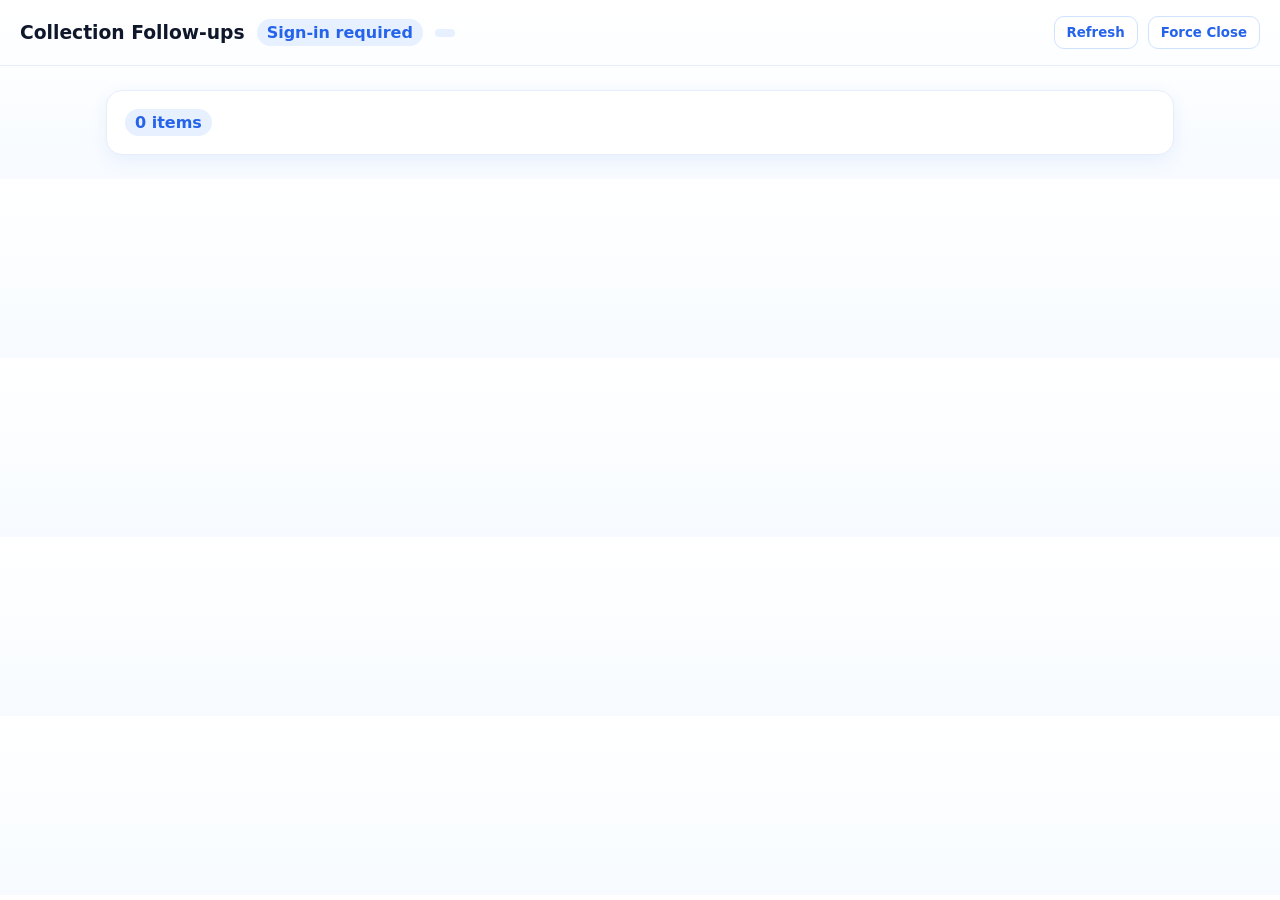
==== index.html @ f9840369 "Update index.html" ====
<!DOCTYPE html>
<html lang="en">
<head>
<meta charset="utf-8"/>
<meta name="viewport" content="width=device-width,initial-scale=1"/>
<title>Collection Portal</title>

<script src="https://accounts.google.com/gsi/client" async defer></script>

<style>
  :root{
    --bg:#f7fbff;
    --card:#fff;
    --blue:#2563eb;
    --chip:#eef6ff;
    --chipB:#cfe3ff;
    --muted:#64748b;

    --yellow:#fff6d6;
    --green:#e5ffe8;
  }

  *{box-sizing:border-box;font-family:Inter,system-ui,Segoe UI;}

  body{
    margin:0;
    background:linear-gradient(180deg,#fff,var(--bg));
    color:#0f172a;
  }

  header{
    padding:16px 20px;
    border-bottom:1px solid #e6eefc;
    display:flex;
    gap:12px;
    align-items:center;
  }

  .badge{
    background:#e6f0ff;
    color:var(--blue);
    padding:4px 10px;
    border-radius:999px;
    font-weight:600;
  }

  .container{max-width:1100px;margin:24px auto;padding:0 16px}
  .card{background:var(--card);border:1px solid #e6eefc;border-radius:16px;box-shadow:0 6px 18px rgba(37,99,235,.08);padding:18px}
  .grid{display:grid;grid-template-columns:repeat(auto-fill,minmax(230px,1fr));gap:12px}

  .chip{
    background:#fff;
    border:1px solid var(--chipB);
    border-radius:12px;
    padding:12px;
    cursor:pointer;
    transition:transform .08s,box-shadow .08s;
  }
  .chip:hover{transform:translateY(-1px);box-shadow:0 6px 14px rgba(37,99,235,.12)}
  .chip.follow{background:#eaf3ff;border-color:#9ac2ff;outline:2px solid #bfd7ff}
  .chip.future-green{background:var(--green)}
  .chip.future-yellow{background:var(--yellow)}

  .toolbar{display:flex;gap:10px;align-items:center;flex-wrap:wrap}
  .btn{border:1px solid #cfe3ff;background:#fff;color:#2563eb;padding:8px 12px;border-radius:10px;font-weight:700;cursor:pointer}
  .btn.primary{background:#2563eb;color:#fff;border-color:#2563eb}

  /* modal */
  .back{position:fixed;inset:0;background:rgba(15,23,42,.45);display:none;align-items:center;justify-content:center;padding:16px}
  .modal{background:#fff;border:1px solid #e6eefc;border-radius:16px;max-width:480px;width:100%;padding:18px}
  input,select,textarea{padding:8px;border:1px solid #cfe3ff;border-radius:8px;width:100%}
</style>
</head>

<body>

<header>
  <h3 style="margin:0">Collection Follow-ups</h3>
  <span id="who" class="badge">Sign-in required</span>
  <span id="today" class="badge"></span>

  <div style="margin-left:auto" class="toolbar">
    <div id="gBtn"></div>
    <button class="btn" id="btnRefresh">Refresh</button>
    <button class="btn" id="btnClose">Force Close</button>
  </div>
</header>

<div class="container">
  <div class="card">
    <div class="toolbar">
      <span class="badge" id="count">0 items</span>
      <span id="countdown" style="color:#64748b"></span>
    </div>

    <div class="grid" id="grid"></div>
  </div>
</div>

<!-- Modal -->
<div class="back" id="mBack">
  <div class="modal">

    <h3 id="mTitle" style="margin:0 0 12px 0">Action</h3>

    <!-- Action Buttons -->
    <div style="display:flex;gap:8px;flex-wrap:wrap;margin-bottom:10px">
      <button class="btn" id="actDone">Done</button>
      <button class="btn" id="actWillPay">Will Pay After X Days</button>
      <button class="btn" id="actNotConn">Not Connected</button>
      <button class="btn" id="actLedger">Ledger Required</button>
      <button class="btn" id="mCancel" style="margin-left:auto">Cancel</button>
    </div>

    <!-- Dynamic Inputs -->
    <div id="secDays" style="display:none;margin-bottom:10px">
      <label style="font-size:13px;color:var(--muted)">No. of Days</label>
      <input type="number" id="inpDays" min="1" placeholder="Enter days"/>
    </div>

    <div id="secNC" style="display:none;margin-bottom:10px">
      <label style="font-size:13px;color:var(--muted)">Next Follow-up Date & Time</label>
      <input type="datetime-local" id="inpNCDate"/>
    </div>

    <div style="margin-bottom:10px">
      <label style="font-size:13px;color:var(--muted)">Remark (optional)</label>
      <textarea id="inpRemark" rows="3"></textarea>
    </div>

    <button class="btn primary" style="width:100%" id="submitFinal">Submit</button>

  </div>
</div>

<script>
/* ---------- CONFIG ---------- */
const API_URL   = "https://script.google.com/macros/s/AKfycbxUrOkj5uOyJCGnBe1g9KKg30dzgBB7PpR8lUsGPVSYtR2oeXvUMCYDy0uPmW5oPth_/exec";
const CLIENT_ID = "360849757137-agopfs0m8rgmcj541ucpg22btep5olt3.apps.googleusercontent.com";

/* ---------- STATE ---------- */
let idToken=null, userEmail=null, items=[], selected=null, pendingAction=null;

/* ---------- INIT ---------- */
window.onload = () => {
  google.accounts.id.initialize({
    client_id: CLIENT_ID,
    callback: handleCred
  });
  google.accounts.id.renderButton(document.getElementById("gBtn"), {
    theme:"outline", size:"large"
  });

  document.getElementById("btnRefresh").onclick = load;
  document.getElementById("btnClose").onclick   = closeNow;

  startCountdown();
};

/* ---------- GOOGLE LOGIN ---------- */
function handleCred(resp){
  idToken = resp.credential;
  const p = JSON.parse(atob(idToken.split('.')[1]));
  userEmail = p.email;
  document.getElementById("who").textContent = userEmail;
  load();
}

/* ---------- API WRAPPER ---------- */
async function api(action,payload){
  const r = await fetch(API_URL,{
    method:"POST",
    body:JSON.stringify({action,idToken,payload})
  });
  const j = await r.json();
  if(!j.ok) throw new Error(j.error);
  return j.data;
}

/* ---------- LOAD DASHBOARD ---------- */
async function load(){
  const data = await api("getDashboard");
  items = data.items;
  render();
}

/* ---------- RENDER CARDS ---------- */
function render(){
  const g = document.getElementById("grid");
  g.innerHTML = "";

  items.forEach((it,idx)=>{
    const d = document.createElement("div");

    let cls = "chip";
    if(it.highlight) cls += " follow";
    if(it.futureGreen) cls += " future-green";
    if(it.futureYellow) cls += " future-yellow";

    d.className = cls;

    d.innerHTML = `
      <div style="font-weight:700">${sanitize(it.party)}</div>
      <div class="meta">${it.source ? it.source : "Today"}</div>
      ${it.dueDate ? `<div class="meta">Due: ${format(it.dueDate)}</div>` : ""}
    `;

    d.onclick = ()=> openModal(it,idx);
    g.appendChild(d);
  });

  document.getElementById("count").textContent = items.length+" items";
}

/* ---------- SANITIZE ---------- */
function sanitize(s){
  return (""+s).replace(/[&<>]/g,m=>({"&":"&amp;","<":"&lt;",">":"&gt;"}[m]));
}
function format(x){
  const d = new Date(x);
  return d.toLocaleString("en-IN",{day:"2-digit",month:"short",year:"numeric"});
}

/* ---------- MODAL ---------- */
function openModal(it,idx){
  selected = {it,idx};
  pendingAction = null;

  // CLEAR active highlight from all action buttons
  ["actDone","actWillPay","actNotConn","actLedger"].forEach(id=>{
    document.getElementById(id).classList.remove("primary");
  });

  // Hide all sections initially
  document.getElementById("secDays").style.display = "none";
  document.getElementById("secNC").style.display = "none";
  document.getElementById("mTitle").textContent = it.party;

  document.getElementById("inpRemark").value="";
  document.getElementById("inpDays").value="";
  document.getElementById("inpNCDate").value="";

  document.getElementById("mBack").style.display="flex";

  document.getElementById("actDone").onclick = ()=> choose("Done");
  document.getElementById("actWillPay").onclick = ()=> choose("WillPay");
  document.getElementById("actNotConn").onclick = ()=> choose("NotConnected");
  document.getElementById("actLedger").onclick = ()=> choose("LedgerRequired");
  document.getElementById("mCancel").onclick = closeModal;

  document.getElementById("submitFinal").onclick = submitFinal;
}

function choose(action){
  pendingAction = action;

  // Remove active style from all buttons
  ["actDone","actWillPay","actNotConn","actLedger"].forEach(id=>{
    document.getElementById(id).classList.remove("primary");
  });

  // Apply active style to selected button
  if(action==="Done") document.getElementById("actDone").classList.add("primary");
  if(action==="WillPay") document.getElementById("actWillPay").classList.add("primary");
  if(action==="NotConnected") document.getElementById("actNotConn").classList.add("primary");
  if(action==="LedgerRequired") document.getElementById("actLedger").classList.add("primary");

  // Toggle input sections
  document.getElementById("secDays").style.display   = (action==="WillPay" ? "block":"none");
  document.getElementById("secNC").style.display     = (action==="NotConnected" ? "block":"none");
}


function closeModal(){
  document.getElementById("mBack").style.display="none";
}

/* ---------- SUBMIT ---------- */
async function submitFinal(){
  if(!pendingAction) return alert("Select action first.");

  let payload = {
    source  : selected.it.source,
    rowIndex: selected.it.rowIndex,
    party   : selected.it.party,
    action  : pendingAction,
    remark  : document.getElementById("inpRemark").value.trim()
  };

  if(pendingAction==="WillPay"){
    const d = parseInt(document.getElementById("inpDays").value);
    if(!d || d<1) return alert("Enter valid days.");
    payload.days = d;
  }

  if(pendingAction==="NotConnected"){
    const dt = document.getElementById("inpNCDate").value;
    if(!dt) return alert("Select date & time.");
    payload.nextDateTime = dt;
  }

  await api("markAction",payload);

  items.splice(selected.idx,1);
  render();
  closeModal();
}

/* ---------- FORCE CLOSE ---------- */
async function closeNow(){
  if(!confirm("Force close remaining followups?")) return;
  await api("closeOutUser");
  load();
}

/* ---------- COUNTDOWN ---------- */
function startCountdown(){
  const el = document.getElementById("countdown");
  function tick(){
    const now=new Date();
    const tgt=new Date();
    tgt.setHours(19,0,0,0);

    if(now>tgt){ el.textContent="Closing completed"; return; }

    const ms=tgt-now;
    const h=Math.floor(ms/3600000),
          m=Math.floor((ms%3600000)/60000),
          s=Math.floor((ms%60000)/1000);

    el.textContent = `Auto close in ${h}:${String(m).padStart(2,"0")}:${String(s).padStart(2,"0")}`;
    setTimeout(tick,1000);
  }
  tick();
}
</script>

</body>
</html>
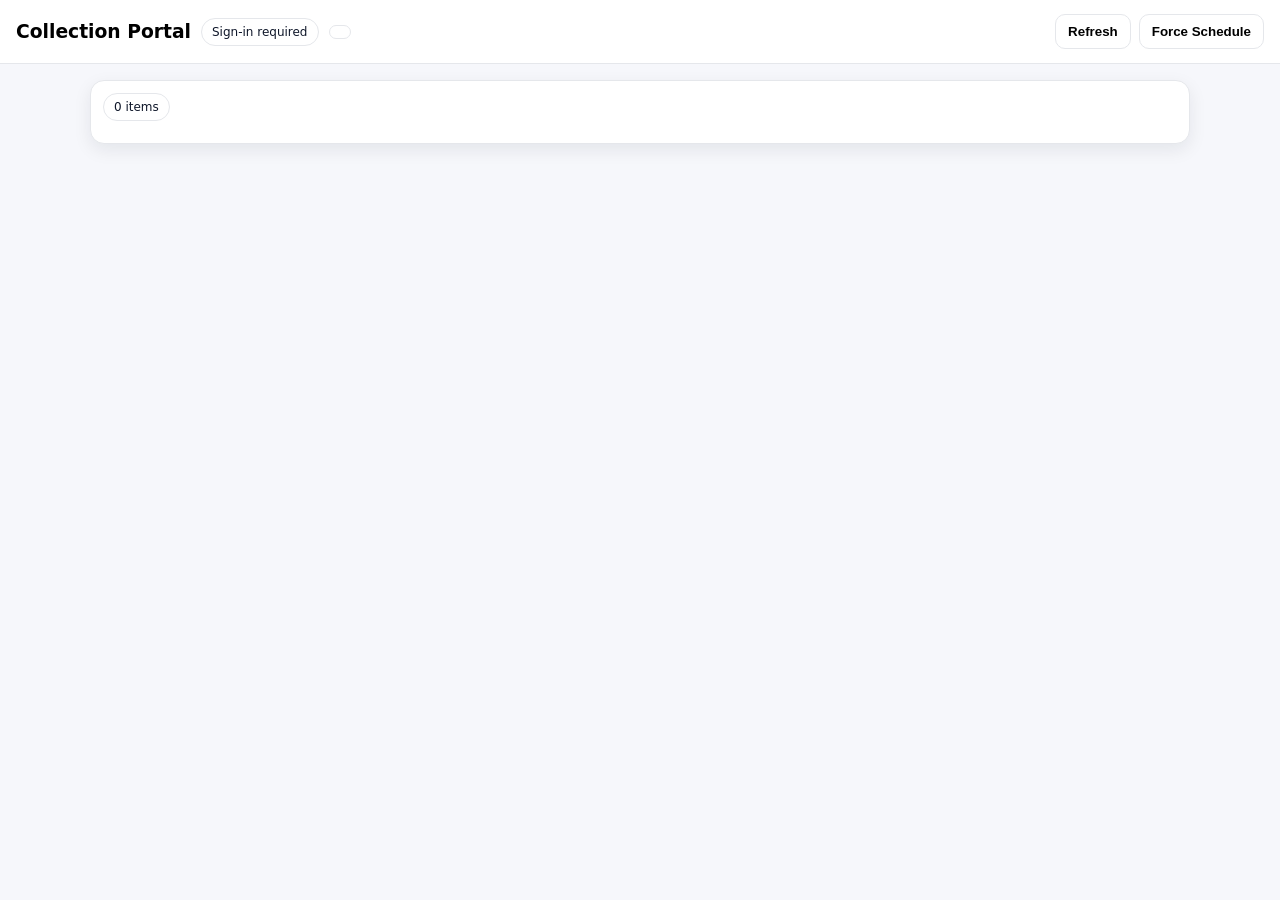
==== commit 59fb9053: "Update index.html" ====
--- a/index.html
+++ b/index.html
@@ -1,96 +1,116 @@
-<!DOCTYPE html>
-<html lang="en">
+<!doctype html>
+<html>
 <head>
-<meta charset="utf-8"/>
-<meta name="viewport" content="width=device-width,initial-scale=1"/>
-<title>Collection Portal</title>
-
-<script src="https://accounts.google.com/gsi/client" async defer></script>
-
-<style>
-  :root{
-    --bg:#f7fbff;
-    --card:#fff;
-    --blue:#2563eb;
-    --chip:#eef6ff;
-    --chipB:#cfe3ff;
-    --muted:#64748b;
-
-    --yellow:#fff6d6;
-    --green:#e5ffe8;
-  }
-
-  *{box-sizing:border-box;font-family:Inter,system-ui,Segoe UI;}
-
-  body{
-    margin:0;
-    background:linear-gradient(180deg,#fff,var(--bg));
-    color:#0f172a;
-  }
-
-  header{
-    padding:16px 20px;
-    border-bottom:1px solid #e6eefc;
-    display:flex;
-    gap:12px;
-    align-items:center;
-  }
-
-  .badge{
-    background:#e6f0ff;
-    color:var(--blue);
-    padding:4px 10px;
-    border-radius:999px;
-    font-weight:600;
-  }
-
-  .container{max-width:1100px;margin:24px auto;padding:0 16px}
-  .card{background:var(--card);border:1px solid #e6eefc;border-radius:16px;box-shadow:0 6px 18px rgba(37,99,235,.08);padding:18px}
-  .grid{display:grid;grid-template-columns:repeat(auto-fill,minmax(230px,1fr));gap:12px}
-
-  .chip{
-    background:#fff;
-    border:1px solid var(--chipB);
-    border-radius:12px;
-    padding:12px;
-    cursor:pointer;
-    transition:transform .08s,box-shadow .08s;
-  }
-  .chip:hover{transform:translateY(-1px);box-shadow:0 6px 14px rgba(37,99,235,.12)}
-  .chip.follow{background:#eaf3ff;border-color:#9ac2ff;outline:2px solid #bfd7ff}
-  .chip.future-green{background:var(--green)}
-  .chip.future-yellow{background:var(--yellow)}
-
-  .toolbar{display:flex;gap:10px;align-items:center;flex-wrap:wrap}
-  .btn{border:1px solid #cfe3ff;background:#fff;color:#2563eb;padding:8px 12px;border-radius:10px;font-weight:700;cursor:pointer}
-  .btn.primary{background:#2563eb;color:#fff;border-color:#2563eb}
-
-  /* modal */
-  .back{position:fixed;inset:0;background:rgba(15,23,42,.45);display:none;align-items:center;justify-content:center;padding:16px}
-  .modal{background:#fff;border:1px solid #e6eefc;border-radius:16px;max-width:480px;width:100%;padding:18px}
-  input,select,textarea{padding:8px;border:1px solid #cfe3ff;border-radius:8px;width:100%}
-</style>
+  <meta charset="utf-8"/>
+  <meta name="viewport" content="width=device-width,initial-scale=1"/>
+  <title>Collection Portal</title>
+
+  <script src="https://accounts.google.com/gsi/client" async defer></script>
+
+  <style>
+    :root{
+      --bg:#f6f7fb;
+      --card:#fff;
+      --muted:#64748b;
+      --border:#e5e7eb;
+      --blue:#2563eb;
+      --blueSoft:#e8f0ff;
+      --red:#dc2626;
+      --redSoft:#ffe9e9;
+      --shadow:0 6px 18px rgba(15,23,42,.08);
+      --radius:14px;
+    }
+    body{margin:0;background:var(--bg);font-family:system-ui,-apple-system,Segoe UI,Roboto,Arial;}
+    header{
+      display:flex;gap:10px;align-items:center;
+      padding:14px 16px;background:#fff;border-bottom:1px solid var(--border);
+      position:sticky;top:0;z-index:10;
+    }
+    .badge{
+      font-size:12px;padding:6px 10px;border:1px solid var(--border);
+      border-radius:999px;color:#0f172a;background:#fff;
+    }
+    .toolbar{display:flex;gap:8px;align-items:center}
+    .btn{
+      border:1px solid var(--border);
+      background:#fff;border-radius:10px;padding:9px 12px;
+      cursor:pointer;font-weight:600;
+    }
+    .btn.primary{background:var(--blue);border-color:var(--blue);color:#fff;}
+    .btn:disabled{opacity:.6;cursor:not-allowed;}
+    .container{max-width:1100px;margin:16px auto;padding:0 12px;}
+    .panel{
+      background:#fff;border:1px solid var(--border);
+      border-radius:var(--radius);box-shadow:var(--shadow);padding:12px;
+    }
+    .toprow{display:flex;gap:10px;align-items:center;justify-content:space-between;margin-bottom:10px;}
+    .grid{display:grid;grid-template-columns:repeat(auto-fill,minmax(260px,1fr));gap:10px;}
+
+    /* Card types */
+    .chip{
+      background:var(--card);
+      border:1px solid var(--border);
+      border-radius:14px;
+      padding:12px;
+      cursor:pointer;
+      transition:transform .08s ease;
+      position:relative;
+    }
+    .chip:hover{transform:translateY(-2px);}
+    .chip .title{font-weight:800;color:#0f172a;}
+    .chip .meta{font-size:12px;color:var(--muted);margin-top:6px;line-height:1.4;}
+    .chip .row{display:flex;gap:8px;flex-wrap:wrap;margin-top:8px;}
+    .tag{
+      font-size:11px;font-weight:800;
+      border-radius:999px;padding:4px 8px;border:1px solid var(--border);
+      background:#fff;color:#0f172a;
+    }
+    .tag.blue{border-color:#b9d0ff;background:var(--blueSoft);color:#0b2a6b;}
+    .tag.red{border-color:#ffc7c7;background:var(--redSoft);color:#7f1d1d;}
+    .tag.gray{background:#f8fafc;}
+
+    /* Color themes */
+    .fresh{background:#fff;}
+    .auto{border-color:#b9d0ff;background:var(--blueSoft);}
+    .manual{border-color:#c7d2fe;background:#eef2ff;}
+    .overdue{border-color:#ffc7c7;background:var(--redSoft);}
+
+    /* Modal */
+    .back{position:fixed;inset:0;background:rgba(15,23,42,.35);display:none;align-items:center;justify-content:center;padding:14px;}
+    .modal{background:#fff;border-radius:16px;max-width:520px;width:100%;padding:14px;border:1px solid var(--border);box-shadow:var(--shadow);}
+    textarea,input{width:100%;box-sizing:border-box;padding:10px;border:1px solid var(--border);border-radius:10px;font-size:14px;outline:none;}
+    label{font-size:13px;color:var(--muted);display:block;margin-bottom:6px;}
+    .spinner{
+      border:3px solid #e6e6e6;border-top:3px solid var(--blue);
+      border-radius:50%;width:16px;height:16px;animation:spin .8s linear infinite;
+      display:inline-block;margin-right:8px;vertical-align:middle;
+    }
+    @keyframes spin{100%{transform:rotate(360deg)}}
+  </style>
 </head>
 
 <body>
-
 <header>
-  <h3 style="margin:0">Collection Follow-ups</h3>
+  <h3 style="margin:0">Collection Portal</h3>
   <span id="who" class="badge">Sign-in required</span>
   <span id="today" class="badge"></span>
 
   <div style="margin-left:auto" class="toolbar">
     <div id="gBtn"></div>
     <button class="btn" id="btnRefresh">Refresh</button>
-    <button class="btn" id="btnClose">Force Close</button>
+    <button class="btn" id="btnClose">Force Schedule</button>
   </div>
 </header>
 
 <div class="container">
-  <div class="card">
-    <div class="toolbar">
+  <div class="panel">
+    <div class="toprow">
       <span class="badge" id="count">0 items</span>
-      <span id="countdown" style="color:#64748b"></span>
+      <span id="countdown" style="color:var(--muted)"></span>
+    </div>
+
+    <div id="pageLoader" style="display:none;text-align:center;padding:24px">
+      <div class="spinner"></div> Loading...
     </div>
 
     <div class="grid" id="grid"></div>
@@ -100,10 +120,10 @@
 <!-- Modal -->
 <div class="back" id="mBack">
   <div class="modal">
-
-    <h3 id="mTitle" style="margin:0 0 12px 0">Action</h3>
-
-    <!-- Action Buttons -->
+    <h3 id="mTitle" style="margin:0 0 10px 0">Action</h3>
+
+    <div id="mInfo" class="meta" style="margin-bottom:10px;color:var(--muted)"></div>
+
     <div style="display:flex;gap:8px;flex-wrap:wrap;margin-bottom:10px">
       <button class="btn" id="actDone">Done</button>
       <button class="btn" id="actWillPay">Will Pay After X Days</button>
@@ -112,61 +132,69 @@
       <button class="btn" id="mCancel" style="margin-left:auto">Cancel</button>
     </div>
 
-    <!-- Dynamic Inputs -->
     <div id="secDays" style="display:none;margin-bottom:10px">
-      <label style="font-size:13px;color:var(--muted)">No. of Days</label>
+      <label>No. of Days</label>
       <input type="number" id="inpDays" min="1" placeholder="Enter days"/>
+      <div style="font-size:12px;color:var(--muted);margin-top:6px">
+        Note: Follow-up Sunday par nahi ja sakta, aur time 09:30–18:30 ke beech hi hoga.
+      </div>
     </div>
 
     <div id="secNC" style="display:none;margin-bottom:10px">
-      <label style="font-size:13px;color:var(--muted)">Next Follow-up Date & Time</label>
+      <label>Next Follow-up Date & Time</label>
       <input type="datetime-local" id="inpNCDate"/>
+      <div style="font-size:12px;color:var(--muted);margin-top:6px">
+        Allowed: Mon–Sat, time 09:30–18:30 only.
+      </div>
     </div>
 
     <div style="margin-bottom:10px">
-      <label style="font-size:13px;color:var(--muted)">Remark (optional)</label>
+      <label>Remark (optional)</label>
       <textarea id="inpRemark" rows="3"></textarea>
     </div>
 
     <button class="btn primary" style="width:100%" id="submitFinal">Submit</button>
-
   </div>
 </div>
 
 <script>
 /* ---------- CONFIG ---------- */
-const API_URL   = "https://script.google.com/macros/s/AKfycbxUrOkj5uOyJCGnBe1g9KKg30dzgBB7PpR8lUsGPVSYtR2oeXvUMCYDy0uPmW5oPth_/exec";
+const API_URL   = "https://script.google.com/macros/s/AKfycbwIslIo2OgU_gmE3Vqh_9uOOxFjP9Zo6O6xXt1artHF5wqo26ZkrLQ-a-jgvGO-t07p/exec";
 const CLIENT_ID = "360849757137-agopfs0m8rgmcj541ucpg22btep5olt3.apps.googleusercontent.com";
 
+/* Working hours */
+const WORK_START = {h:9, m:30};
+const WORK_END   = {h:18, m:30};
+
 /* ---------- STATE ---------- */
-let idToken=null, userEmail=null, items=[], selected=null, pendingAction=null;
+let idToken=null, userEmail=null, items=[], selected=null, pendingAction=null, serverNowISO=null;
+let tickTimer=null;
 
 /* ---------- INIT ---------- */
 window.onload = () => {
-  google.accounts.id.initialize({
-    client_id: CLIENT_ID,
-    callback: handleCred
-  });
-  google.accounts.id.renderButton(document.getElementById("gBtn"), {
-    theme:"outline", size:"large"
-  });
+  google.accounts.id.initialize({ client_id: CLIENT_ID, callback: handleCred });
+  google.accounts.id.renderButton(document.getElementById("gBtn"), { theme:"outline", size:"large" });
 
   document.getElementById("btnRefresh").onclick = load;
-  document.getElementById("btnClose").onclick   = closeNow;
-
-  startCountdown();
+  document.getElementById("btnClose").onclick   = forceSchedule;
+
+  document.getElementById("today").textContent =
+    new Date().toLocaleDateString("en-IN",{weekday:"short",day:"2-digit",month:"short",year:"numeric"});
+
+  startHeaderCountdown();
 };
 
-/* ---------- GOOGLE LOGIN ---------- */
+/* ---------- LOGIN ---------- */
 function handleCred(resp){
   idToken = resp.credential;
   const p = JSON.parse(atob(idToken.split('.')[1]));
   userEmail = p.email;
+
   document.getElementById("who").textContent = userEmail;
   load();
 }
 
-/* ---------- API WRAPPER ---------- */
+/* ---------- API ---------- */
 async function api(action,payload){
   const r = await fetch(API_URL,{
     method:"POST",
@@ -179,12 +207,50 @@
 
 /* ---------- LOAD DASHBOARD ---------- */
 async function load(){
+  showPageLoader(true);
   const data = await api("getDashboard");
-  items = data.items;
+  items = data.items || [];
+  serverNowISO = data.now || null;
+  showPageLoader(false);
   render();
-}
-
-/* ---------- RENDER CARDS ---------- */
+  startPerCardTick();
+}
+
+/* ---------- FORCE SCHEDULE ---------- */
+async function forceSchedule(){
+  if(!confirm("Run auto scheduling now?")) return;
+  await api("closeOutUser");
+  await load();
+}
+
+/* ---------- UI HELPERS ---------- */
+function showPageLoader(st){
+  document.getElementById("pageLoader").style.display = st ? "block":"none";
+  document.getElementById("grid").style.display = st ? "none":"grid";
+}
+
+function esc(s){
+  return (""+ (s ?? "")).replace(/[&<>]/g,m=>({"&":"&amp;","<":"&lt;",">":"&gt;"}[m]));
+}
+function fmtDT(x){
+  const d = new Date(x);
+  return d.toLocaleString("en-IN",{day:"2-digit",month:"short",year:"numeric",hour:"2-digit",minute:"2-digit"});
+}
+function mins(h,m){ return h*60+m; }
+function isSunday(d){ return d.getDay()===0; }
+function withinHours(d){
+  const mm = d.getHours()*60 + d.getMinutes();
+  return mm >= mins(WORK_START.h,WORK_START.m) && mm <= mins(WORK_END.h,WORK_END.m);
+}
+function msToHMS(ms){
+  const s = Math.max(0, Math.floor(ms/1000));
+  const h = Math.floor(s/3600);
+  const m = Math.floor((s%3600)/60);
+  const ss= s%60;
+  return `${h}:${String(m).padStart(2,"0")}:${String(ss).padStart(2,"0")}`;
+}
+
+/* ---------- RENDER ---------- */
 function render(){
   const g = document.getElementById("grid");
   g.innerHTML = "";
@@ -192,17 +258,38 @@
   items.forEach((it,idx)=>{
     const d = document.createElement("div");
 
-    let cls = "chip";
-    if(it.highlight) cls += " follow";
-    if(it.futureGreen) cls += " future-green";
-    if(it.futureYellow) cls += " future-yellow";
+    let cls = "chip ";
+    if(it.colorTag === "FRESH") cls += "fresh";
+    if(it.colorTag === "AUTO") cls += "auto";
+    if(it.colorTag === "MANUAL") cls += "manual";
+    if(it.colorTag === "OVERDUE") cls += "overdue";
+
+    const tags = [];
+    if(it.cardType==="FRESH") tags.push(`<span class="tag gray">FRESH</span>`);
+    if(it.cardType==="FOLLOWUP"){
+      if(it.colorTag==="AUTO") tags.push(`<span class="tag blue">AUTO FOLLOW-UP</span>`);
+      else if(it.colorTag==="MANUAL") tags.push(`<span class="tag blue">FOLLOW-UP</span>`);
+      if(it.colorTag==="OVERDUE") tags.push(`<span class="tag red">OVERDUE</span>`);
+    }
+
+    const dueLine = it.dueDateTime ? `<div class="meta">Due: <b>${fmtDT(it.dueDateTime)}</b></div>` : "";
+    const noteLine = it.note ? `<div class="meta">Remark: <b>${esc(it.note)}</b></div>` : "";
+    const lastLine = (it.lastAction || it.lastRemark)
+      ? `<div class="meta">Last: <b>${esc(it.lastAction||"")}</b> — ${esc(it.lastRemark||"")}</div>`
+      : `<div class="meta">Last: <span style="color:var(--muted)">No history</span></div>`;
+
+    const countdownLine = it.dueDateTime
+      ? `<div class="meta">Countdown: <b data-countdown="${esc(it.dueDateTime)}">--</b></div>`
+      : "";
 
     d.className = cls;
-
     d.innerHTML = `
-      <div style="font-weight:700">${sanitize(it.party)}</div>
-      <div class="meta">${it.source ? it.source : "Today"}</div>
-      ${it.dueDate ? `<div class="meta">Due: ${format(it.dueDate)}</div>` : ""}
+      <div class="title">${esc(it.party)}</div>
+      <div class="row">${tags.join("")}</div>
+      ${dueLine}
+      ${countdownLine}
+      ${noteLine}
+      ${lastLine}
     `;
 
     d.onclick = ()=> openModal(it,idx);
@@ -212,13 +299,32 @@
   document.getElementById("count").textContent = items.length+" items";
 }
 
-/* ---------- SANITIZE ---------- */
-function sanitize(s){
-  return (""+s).replace(/[&<>]/g,m=>({"&":"&amp;","<":"&lt;",">":"&gt;"}[m]));
-}
-function format(x){
-  const d = new Date(x);
-  return d.toLocaleString("en-IN",{day:"2-digit",month:"short",year:"numeric"});
+/* ---------- PER-CARD COUNTDOWN TICK ---------- */
+function startPerCardTick(){
+  if(tickTimer) clearInterval(tickTimer);
+  tickTimer = setInterval(()=>{
+    const now = new Date();
+    document.querySelectorAll("[data-countdown]").forEach(el=>{
+      const iso = el.getAttribute("data-countdown");
+      const due = new Date(iso);
+      const ms = due - now;
+      el.textContent = msToHMS(ms);
+    });
+  }, 1000);
+}
+
+/* ---------- HEADER COUNTDOWN (to 19:30) ---------- */
+function startHeaderCountdown(){
+  const el = document.getElementById("countdown");
+  function tick(){
+    const now=new Date();
+    const tgt=new Date();
+    tgt.setHours(19,30,0,0);
+    if(now>tgt){ el.textContent="Auto scheduling completed"; return; }
+    el.textContent = `Auto schedule in ${msToHMS(tgt-now)}`;
+    setTimeout(tick,1000);
+  }
+  tick();
 }
 
 /* ---------- MODAL ---------- */
@@ -226,112 +332,108 @@
   selected = {it,idx};
   pendingAction = null;
 
-  // CLEAR active highlight from all action buttons
   ["actDone","actWillPay","actNotConn","actLedger"].forEach(id=>{
     document.getElementById(id).classList.remove("primary");
   });
 
-  // Hide all sections initially
-  document.getElementById("secDays").style.display = "none";
-  document.getElementById("secNC").style.display = "none";
-  document.getElementById("mTitle").textContent = it.party;
-
-  document.getElementById("inpRemark").value="";
+  document.getElementById("secDays").style.display="none";
+  document.getElementById("secNC").style.display="none";
+
+  document.getElementById("inpRemark").value = it.note ? it.note : "";
   document.getElementById("inpDays").value="";
   document.getElementById("inpNCDate").value="";
 
+  document.getElementById("mTitle").textContent = it.party;
+
+  const info = [];
+  if(it.dueDateTime) info.push(`Due: ${fmtDT(it.dueDateTime)}`);
+  if(it.lastAction || it.lastRemark) info.push(`Last: ${it.lastAction||""} — ${it.lastRemark||""}`);
+  document.getElementById("mInfo").textContent = info.join(" | ");
+
   document.getElementById("mBack").style.display="flex";
 
-  document.getElementById("actDone").onclick = ()=> choose("Done");
-  document.getElementById("actWillPay").onclick = ()=> choose("WillPay");
-  document.getElementById("actNotConn").onclick = ()=> choose("NotConnected");
-  document.getElementById("actLedger").onclick = ()=> choose("LedgerRequired");
-  document.getElementById("mCancel").onclick = closeModal;
-
-  document.getElementById("submitFinal").onclick = submitFinal;
+  document.getElementById("actDone").onclick      = ()=> choose("Done");
+  document.getElementById("actWillPay").onclick   = ()=> choose("WillPay");
+  document.getElementById("actNotConn").onclick   = ()=> choose("NotConnected");
+  document.getElementById("actLedger").onclick    = ()=> choose("LedgerRequired");
+  document.getElementById("mCancel").onclick      = closeModal;
+  document.getElementById("submitFinal").onclick  = submitFinal;
 }
 
 function choose(action){
   pendingAction = action;
 
-  // Remove active style from all buttons
   ["actDone","actWillPay","actNotConn","actLedger"].forEach(id=>{
     document.getElementById(id).classList.remove("primary");
   });
 
-  // Apply active style to selected button
   if(action==="Done") document.getElementById("actDone").classList.add("primary");
   if(action==="WillPay") document.getElementById("actWillPay").classList.add("primary");
   if(action==="NotConnected") document.getElementById("actNotConn").classList.add("primary");
   if(action==="LedgerRequired") document.getElementById("actLedger").classList.add("primary");
 
-  // Toggle input sections
-  document.getElementById("secDays").style.display   = (action==="WillPay" ? "block":"none");
-  document.getElementById("secNC").style.display     = (action==="NotConnected" ? "block":"none");
-}
-
+  document.getElementById("secDays").style.display = (action==="WillPay" ? "block":"none");
+  document.getElementById("secNC").style.display   = (action==="NotConnected" ? "block":"none");
+}
 
 function closeModal(){
   document.getElementById("mBack").style.display="none";
 }
 
+/* ---------- VALIDATION: NotConnected datetime ---------- */
+function validateNotConnected(dtStr){
+  const d = new Date(dtStr);
+  if(isNaN(d.getTime())) return "Select valid next follow-up date & time!";
+  if(isSunday(d)) return "Follow-up date cannot be Sunday.";
+  if(!withinHours(d)) return "Follow-up time must be between 09:30 and 18:30.";
+  return null;
+}
+
 /* ---------- SUBMIT ---------- */
 async function submitFinal(){
-  if(!pendingAction) return alert("Select action first.");
-
-  let payload = {
-    source  : selected.it.source,
-    rowIndex: selected.it.rowIndex,
-    party   : selected.it.party,
-    action  : pendingAction,
-    remark  : document.getElementById("inpRemark").value.trim()
-  };
-
-  if(pendingAction==="WillPay"){
-    const d = parseInt(document.getElementById("inpDays").value);
-    if(!d || d<1) return alert("Enter valid days.");
-    payload.days = d;
+  if(!pendingAction) return alert("Please select any action.");
+
+  const btn = document.getElementById("submitFinal");
+  btn.disabled = true;
+  btn.innerHTML = `<span class="spinner"></span>Processing...`;
+
+  try{
+    const it = selected.it;
+
+    let payload = {
+      source  : it.source || "",
+      rowIndex: it.rowIndex || null,
+      party   : it.party,
+      action  : pendingAction,
+      remark  : document.getElementById("inpRemark").value.trim()
+    };
+
+    if(pendingAction==="WillPay"){
+      const d = Number(document.getElementById("inpDays").value);
+      if(!d || d<1) throw new Error("Enter valid days!");
+      payload.days = d;
+    }
+
+    if(pendingAction==="NotConnected"){
+      const dt = document.getElementById("inpNCDate").value;
+      const err = validateNotConnected(dt);
+      if(err) throw new Error(err);
+      payload.nextDateTime = dt;
+    }
+
+    await api("markAction",payload);
+
+    // UI remove immediately for all actions (followup will appear when due time comes)
+    items.splice(selected.idx,1);
+    render();
+    closeModal();
+
+  }catch(e){
+    alert(String(e.message || e));
+  } finally {
+    btn.disabled = false;
+    btn.innerHTML = "Submit";
   }
-
-  if(pendingAction==="NotConnected"){
-    const dt = document.getElementById("inpNCDate").value;
-    if(!dt) return alert("Select date & time.");
-    payload.nextDateTime = dt;
-  }
-
-  await api("markAction",payload);
-
-  items.splice(selected.idx,1);
-  render();
-  closeModal();
-}
-
-/* ---------- FORCE CLOSE ---------- */
-async function closeNow(){
-  if(!confirm("Force close remaining followups?")) return;
-  await api("closeOutUser");
-  load();
-}
-
-/* ---------- COUNTDOWN ---------- */
-function startCountdown(){
-  const el = document.getElementById("countdown");
-  function tick(){
-    const now=new Date();
-    const tgt=new Date();
-    tgt.setHours(19,0,0,0);
-
-    if(now>tgt){ el.textContent="Closing completed"; return; }
-
-    const ms=tgt-now;
-    const h=Math.floor(ms/3600000),
-          m=Math.floor((ms%3600000)/60000),
-          s=Math.floor((ms%60000)/1000);
-
-    el.textContent = `Auto close in ${h}:${String(m).padStart(2,"0")}:${String(s).padStart(2,"0")}`;
-    setTimeout(tick,1000);
-  }
-  tick();
 }
 </script>
 
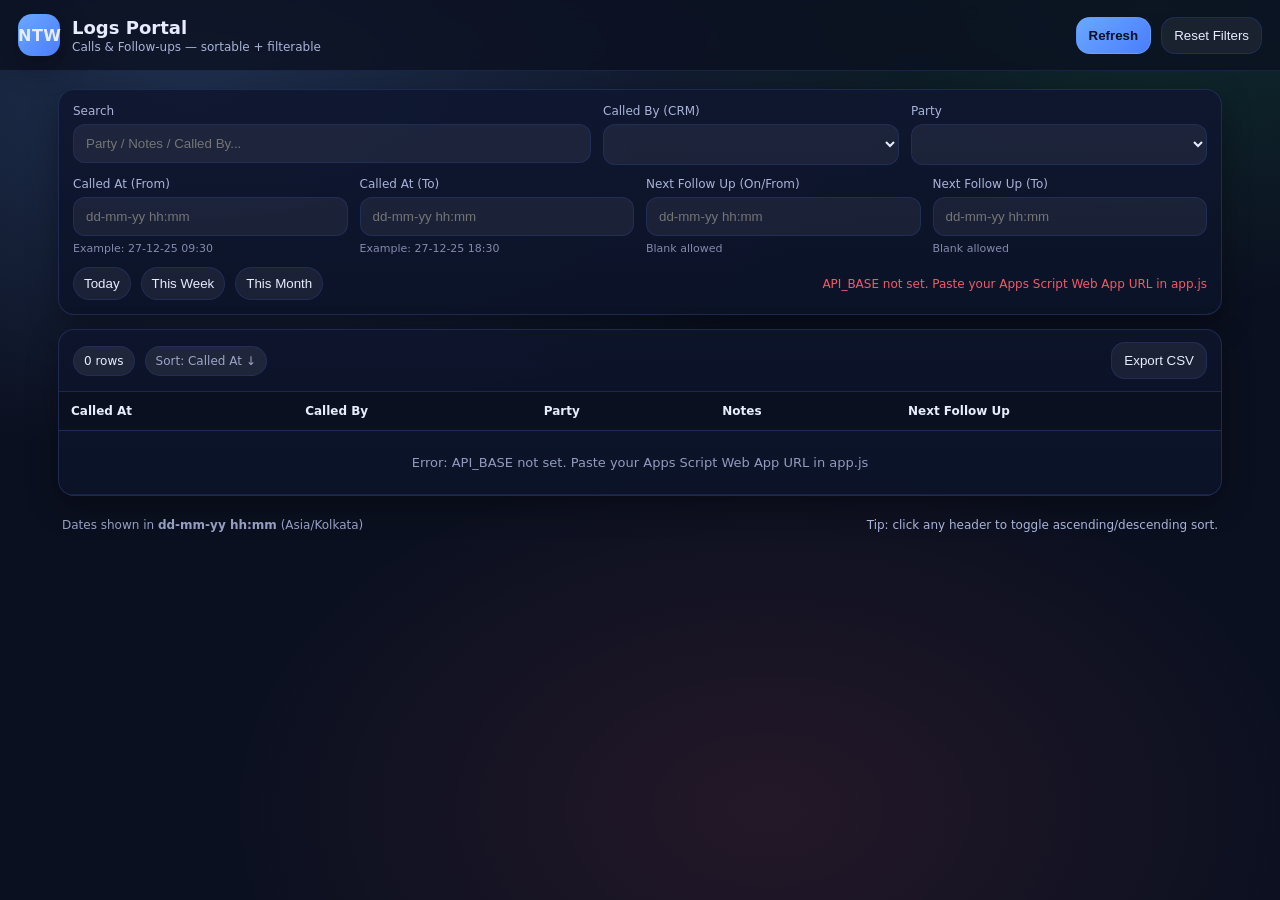
==== commit f48e28d1: "Add files via upload" ====
--- a/index.html
+++ b/index.html
@@ -1,441 +1,130 @@
 <!doctype html>
-<html>
+<html lang="en">
 <head>
-  <meta charset="utf-8"/>
-  <meta name="viewport" content="width=device-width,initial-scale=1"/>
-  <title>Collection Portal</title>
-
-  <script src="https://accounts.google.com/gsi/client" async defer></script>
-
-  <style>
-    :root{
-      --bg:#f6f7fb;
-      --card:#fff;
-      --muted:#64748b;
-      --border:#e5e7eb;
-      --blue:#2563eb;
-      --blueSoft:#e8f0ff;
-      --red:#dc2626;
-      --redSoft:#ffe9e9;
-      --shadow:0 6px 18px rgba(15,23,42,.08);
-      --radius:14px;
-    }
-    body{margin:0;background:var(--bg);font-family:system-ui,-apple-system,Segoe UI,Roboto,Arial;}
-    header{
-      display:flex;gap:10px;align-items:center;
-      padding:14px 16px;background:#fff;border-bottom:1px solid var(--border);
-      position:sticky;top:0;z-index:10;
-    }
-    .badge{
-      font-size:12px;padding:6px 10px;border:1px solid var(--border);
-      border-radius:999px;color:#0f172a;background:#fff;
-    }
-    .toolbar{display:flex;gap:8px;align-items:center}
-    .btn{
-      border:1px solid var(--border);
-      background:#fff;border-radius:10px;padding:9px 12px;
-      cursor:pointer;font-weight:600;
-    }
-    .btn.primary{background:var(--blue);border-color:var(--blue);color:#fff;}
-    .btn:disabled{opacity:.6;cursor:not-allowed;}
-    .container{max-width:1100px;margin:16px auto;padding:0 12px;}
-    .panel{
-      background:#fff;border:1px solid var(--border);
-      border-radius:var(--radius);box-shadow:var(--shadow);padding:12px;
-    }
-    .toprow{display:flex;gap:10px;align-items:center;justify-content:space-between;margin-bottom:10px;}
-    .grid{display:grid;grid-template-columns:repeat(auto-fill,minmax(260px,1fr));gap:10px;}
-
-    /* Card types */
-    .chip{
-      background:var(--card);
-      border:1px solid var(--border);
-      border-radius:14px;
-      padding:12px;
-      cursor:pointer;
-      transition:transform .08s ease;
-      position:relative;
-    }
-    .chip:hover{transform:translateY(-2px);}
-    .chip .title{font-weight:800;color:#0f172a;}
-    .chip .meta{font-size:12px;color:var(--muted);margin-top:6px;line-height:1.4;}
-    .chip .row{display:flex;gap:8px;flex-wrap:wrap;margin-top:8px;}
-    .tag{
-      font-size:11px;font-weight:800;
-      border-radius:999px;padding:4px 8px;border:1px solid var(--border);
-      background:#fff;color:#0f172a;
-    }
-    .tag.blue{border-color:#b9d0ff;background:var(--blueSoft);color:#0b2a6b;}
-    .tag.red{border-color:#ffc7c7;background:var(--redSoft);color:#7f1d1d;}
-    .tag.gray{background:#f8fafc;}
-
-    /* Color themes */
-    .fresh{background:#fff;}
-    .auto{border-color:#b9d0ff;background:var(--blueSoft);}
-    .manual{border-color:#c7d2fe;background:#eef2ff;}
-    .overdue{border-color:#ffc7c7;background:var(--redSoft);}
-
-    /* Modal */
-    .back{position:fixed;inset:0;background:rgba(15,23,42,.35);display:none;align-items:center;justify-content:center;padding:14px;}
-    .modal{background:#fff;border-radius:16px;max-width:520px;width:100%;padding:14px;border:1px solid var(--border);box-shadow:var(--shadow);}
-    textarea,input{width:100%;box-sizing:border-box;padding:10px;border:1px solid var(--border);border-radius:10px;font-size:14px;outline:none;}
-    label{font-size:13px;color:var(--muted);display:block;margin-bottom:6px;}
-    .spinner{
-      border:3px solid #e6e6e6;border-top:3px solid var(--blue);
-      border-radius:50%;width:16px;height:16px;animation:spin .8s linear infinite;
-      display:inline-block;margin-right:8px;vertical-align:middle;
-    }
-    @keyframes spin{100%{transform:rotate(360deg)}}
-  </style>
+  <meta charset="utf-8" />
+  <meta name="viewport" content="width=device-width,initial-scale=1" />
+  <title>Logs Portal</title>
+  <link rel="stylesheet" href="./styles.css" />
 </head>
-
 <body>
-<header>
-  <h3 style="margin:0">Collection Portal</h3>
-  <span id="who" class="badge">Sign-in required</span>
-  <span id="today" class="badge"></span>
-
-  <div style="margin-left:auto" class="toolbar">
-    <div id="gBtn"></div>
-    <button class="btn" id="btnRefresh">Refresh</button>
-    <button class="btn" id="btnClose">Force Schedule</button>
-  </div>
-</header>
-
-<div class="container">
-  <div class="panel">
-    <div class="toprow">
-      <span class="badge" id="count">0 items</span>
-      <span id="countdown" style="color:var(--muted)"></span>
-    </div>
-
-    <div id="pageLoader" style="display:none;text-align:center;padding:24px">
-      <div class="spinner"></div> Loading...
-    </div>
-
-    <div class="grid" id="grid"></div>
-  </div>
-</div>
-
-<!-- Modal -->
-<div class="back" id="mBack">
-  <div class="modal">
-    <h3 id="mTitle" style="margin:0 0 10px 0">Action</h3>
-
-    <div id="mInfo" class="meta" style="margin-bottom:10px;color:var(--muted)"></div>
-
-    <div style="display:flex;gap:8px;flex-wrap:wrap;margin-bottom:10px">
-      <button class="btn" id="actDone">Done</button>
-      <button class="btn" id="actWillPay">Will Pay After X Days</button>
-      <button class="btn" id="actNotConn">Not Connected</button>
-      <button class="btn" id="actLedger">Ledger Required</button>
-      <button class="btn" id="mCancel" style="margin-left:auto">Cancel</button>
-    </div>
-
-    <div id="secDays" style="display:none;margin-bottom:10px">
-      <label>No. of Days</label>
-      <input type="number" id="inpDays" min="1" placeholder="Enter days"/>
-      <div style="font-size:12px;color:var(--muted);margin-top:6px">
-        Note: Follow-up Sunday par nahi ja sakta, aur time 09:30–18:30 ke beech hi hoga.
+  <header class="app-header">
+    <div class="brand">
+      <div class="logo">NTW</div>
+      <div class="brand-text">
+        <div class="title">Logs Portal</div>
+        <div class="subtitle">Calls & Follow-ups — sortable + filterable</div>
       </div>
     </div>
 
-    <div id="secNC" style="display:none;margin-bottom:10px">
-      <label>Next Follow-up Date & Time</label>
-      <input type="datetime-local" id="inpNCDate"/>
-      <div style="font-size:12px;color:var(--muted);margin-top:6px">
-        Allowed: Mon–Sat, time 09:30–18:30 only.
+    <div class="header-actions">
+      <button id="btnRefresh" class="btn btn-primary" type="button">Refresh</button>
+      <button id="btnReset" class="btn" type="button">Reset Filters</button>
+    </div>
+  </header>
+
+  <main class="container">
+    <section class="panel">
+      <div class="panel-row">
+        <div class="field">
+          <label>Search</label>
+          <input id="q" class="input" placeholder="Party / Notes / Called By..." />
+        </div>
+
+        <div class="field">
+          <label>Called By (CRM)</label>
+          <select id="crm" class="input"></select>
+        </div>
+
+        <div class="field">
+          <label>Party</label>
+          <select id="party" class="input"></select>
+        </div>
       </div>
-    </div>
 
-    <div style="margin-bottom:10px">
-      <label>Remark (optional)</label>
-      <textarea id="inpRemark" rows="3"></textarea>
-    </div>
+      <div class="panel-row">
+        <div class="field">
+          <label>Called At (From)</label>
+          <input id="calledFrom" class="input" placeholder="dd-mm-yy hh:mm" />
+          <div class="hint">Example: 27-12-25 09:30</div>
+        </div>
 
-    <button class="btn primary" style="width:100%" id="submitFinal">Submit</button>
-  </div>
-</div>
+        <div class="field">
+          <label>Called At (To)</label>
+          <input id="calledTo" class="input" placeholder="dd-mm-yy hh:mm" />
+          <div class="hint">Example: 27-12-25 18:30</div>
+        </div>
 
-<script>
-/* ---------- CONFIG ---------- */
-const API_URL   = "https://script.google.com/macros/s/AKfycbwIslIo2OgU_gmE3Vqh_9uOOxFjP9Zo6O6xXt1artHF5wqo26ZkrLQ-a-jgvGO-t07p/exec";
-const CLIENT_ID = "360849757137-agopfs0m8rgmcj541ucpg22btep5olt3.apps.googleusercontent.com";
+        <div class="field">
+          <label>Next Follow Up (On/From)</label>
+          <input id="fuFrom" class="input" placeholder="dd-mm-yy hh:mm" />
+          <div class="hint">Blank allowed</div>
+        </div>
 
-/* Working hours */
-const WORK_START = {h:9, m:30};
-const WORK_END   = {h:18, m:30};
+        <div class="field">
+          <label>Next Follow Up (To)</label>
+          <input id="fuTo" class="input" placeholder="dd-mm-yy hh:mm" />
+          <div class="hint">Blank allowed</div>
+        </div>
+      </div>
 
-/* ---------- STATE ---------- */
-let idToken=null, userEmail=null, items=[], selected=null, pendingAction=null, serverNowISO=null;
-let tickTimer=null;
+      <div class="panel-row panel-row-compact">
+        <div class="chips">
+          <button class="chip" id="chipToday" type="button">Today</button>
+          <button class="chip" id="chipThisWeek" type="button">This Week</button>
+          <button class="chip" id="chipThisMonth" type="button">This Month</button>
+        </div>
 
-/* ---------- INIT ---------- */
-window.onload = () => {
-  google.accounts.id.initialize({ client_id: CLIENT_ID, callback: handleCred });
-  google.accounts.id.renderButton(document.getElementById("gBtn"), { theme:"outline", size:"large" });
+        <div class="right">
+          <div id="status" class="status">Ready</div>
+        </div>
+      </div>
+    </section>
 
-  document.getElementById("btnRefresh").onclick = load;
-  document.getElementById("btnClose").onclick   = forceSchedule;
+    <section class="table-wrap">
+      <div class="table-top">
+        <div class="meta">
+          <span id="countBadge" class="badge">0 rows</span>
+          <span id="sortBadge" class="badge badge-muted">Sort: Called At ↓</span>
+        </div>
+        <div class="table-actions">
+          <button id="btnExport" class="btn" type="button">Export CSV</button>
+        </div>
+      </div>
 
-  document.getElementById("today").textContent =
-    new Date().toLocaleDateString("en-IN",{weekday:"short",day:"2-digit",month:"short",year:"numeric"});
+      <div class="table-scroll">
+        <table id="tbl" class="table">
+          <thead>
+            <tr>
+              <th data-key="calledAtMs" class="sortable">
+                Called At <span class="sort-ind" aria-hidden="true"></span>
+              </th>
+              <th data-key="calledBy" class="sortable">
+                Called By <span class="sort-ind" aria-hidden="true"></span>
+              </th>
+              <th data-key="party" class="sortable">
+                Party <span class="sort-ind" aria-hidden="true"></span>
+              </th>
+              <th data-key="notes" class="sortable">
+                Notes <span class="sort-ind" aria-hidden="true"></span>
+              </th>
+              <th data-key="nextFollowUpMs" class="sortable">
+                Next Follow Up <span class="sort-ind" aria-hidden="true"></span>
+              </th>
+            </tr>
+          </thead>
+          <tbody id="tbody">
+            <tr><td colspan="5" class="empty">Loading…</td></tr>
+          </tbody>
+        </table>
+      </div>
+    </section>
 
-  startHeaderCountdown();
-};
+    <footer class="footer">
+      <div>Dates shown in <b>dd-mm-yy hh:mm</b> (Asia/Kolkata)</div>
+      <div class="muted">Tip: click any header to toggle ascending/descending sort.</div>
+    </footer>
+  </main>
 
-/* ---------- LOGIN ---------- */
-function handleCred(resp){
-  idToken = resp.credential;
-  const p = JSON.parse(atob(idToken.split('.')[1]));
-  userEmail = p.email;
-
-  document.getElementById("who").textContent = userEmail;
-  load();
-}
-
-/* ---------- API ---------- */
-async function api(action,payload){
-  const r = await fetch(API_URL,{
-    method:"POST",
-    body:JSON.stringify({action,idToken,payload})
-  });
-  const j = await r.json();
-  if(!j.ok) throw new Error(j.error);
-  return j.data;
-}
-
-/* ---------- LOAD DASHBOARD ---------- */
-async function load(){
-  showPageLoader(true);
-  const data = await api("getDashboard");
-  items = data.items || [];
-  serverNowISO = data.now || null;
-  showPageLoader(false);
-  render();
-  startPerCardTick();
-}
-
-/* ---------- FORCE SCHEDULE ---------- */
-async function forceSchedule(){
-  if(!confirm("Run auto scheduling now?")) return;
-  await api("closeOutUser");
-  await load();
-}
-
-/* ---------- UI HELPERS ---------- */
-function showPageLoader(st){
-  document.getElementById("pageLoader").style.display = st ? "block":"none";
-  document.getElementById("grid").style.display = st ? "none":"grid";
-}
-
-function esc(s){
-  return (""+ (s ?? "")).replace(/[&<>]/g,m=>({"&":"&amp;","<":"&lt;",">":"&gt;"}[m]));
-}
-function fmtDT(x){
-  const d = new Date(x);
-  return d.toLocaleString("en-IN",{day:"2-digit",month:"short",year:"numeric",hour:"2-digit",minute:"2-digit"});
-}
-function mins(h,m){ return h*60+m; }
-function isSunday(d){ return d.getDay()===0; }
-function withinHours(d){
-  const mm = d.getHours()*60 + d.getMinutes();
-  return mm >= mins(WORK_START.h,WORK_START.m) && mm <= mins(WORK_END.h,WORK_END.m);
-}
-function msToHMS(ms){
-  const s = Math.max(0, Math.floor(ms/1000));
-  const h = Math.floor(s/3600);
-  const m = Math.floor((s%3600)/60);
-  const ss= s%60;
-  return `${h}:${String(m).padStart(2,"0")}:${String(ss).padStart(2,"0")}`;
-}
-
-/* ---------- RENDER ---------- */
-function render(){
-  const g = document.getElementById("grid");
-  g.innerHTML = "";
-
-  items.forEach((it,idx)=>{
-    const d = document.createElement("div");
-
-    let cls = "chip ";
-    if(it.colorTag === "FRESH") cls += "fresh";
-    if(it.colorTag === "AUTO") cls += "auto";
-    if(it.colorTag === "MANUAL") cls += "manual";
-    if(it.colorTag === "OVERDUE") cls += "overdue";
-
-    const tags = [];
-    if(it.cardType==="FRESH") tags.push(`<span class="tag gray">FRESH</span>`);
-    if(it.cardType==="FOLLOWUP"){
-      if(it.colorTag==="AUTO") tags.push(`<span class="tag blue">AUTO FOLLOW-UP</span>`);
-      else if(it.colorTag==="MANUAL") tags.push(`<span class="tag blue">FOLLOW-UP</span>`);
-      if(it.colorTag==="OVERDUE") tags.push(`<span class="tag red">OVERDUE</span>`);
-    }
-
-    const dueLine = it.dueDateTime ? `<div class="meta">Due: <b>${fmtDT(it.dueDateTime)}</b></div>` : "";
-    const noteLine = it.note ? `<div class="meta">Remark: <b>${esc(it.note)}</b></div>` : "";
-    const lastLine = (it.lastAction || it.lastRemark)
-      ? `<div class="meta">Last: <b>${esc(it.lastAction||"")}</b> — ${esc(it.lastRemark||"")}</div>`
-      : `<div class="meta">Last: <span style="color:var(--muted)">No history</span></div>`;
-
-    const countdownLine = it.dueDateTime
-      ? `<div class="meta">Countdown: <b data-countdown="${esc(it.dueDateTime)}">--</b></div>`
-      : "";
-
-    d.className = cls;
-    d.innerHTML = `
-      <div class="title">${esc(it.party)}</div>
-      <div class="row">${tags.join("")}</div>
-      ${dueLine}
-      ${countdownLine}
-      ${noteLine}
-      ${lastLine}
-    `;
-
-    d.onclick = ()=> openModal(it,idx);
-    g.appendChild(d);
-  });
-
-  document.getElementById("count").textContent = items.length+" items";
-}
-
-/* ---------- PER-CARD COUNTDOWN TICK ---------- */
-function startPerCardTick(){
-  if(tickTimer) clearInterval(tickTimer);
-  tickTimer = setInterval(()=>{
-    const now = new Date();
-    document.querySelectorAll("[data-countdown]").forEach(el=>{
-      const iso = el.getAttribute("data-countdown");
-      const due = new Date(iso);
-      const ms = due - now;
-      el.textContent = msToHMS(ms);
-    });
-  }, 1000);
-}
-
-/* ---------- HEADER COUNTDOWN (to 19:30) ---------- */
-function startHeaderCountdown(){
-  const el = document.getElementById("countdown");
-  function tick(){
-    const now=new Date();
-    const tgt=new Date();
-    tgt.setHours(19,30,0,0);
-    if(now>tgt){ el.textContent="Auto scheduling completed"; return; }
-    el.textContent = `Auto schedule in ${msToHMS(tgt-now)}`;
-    setTimeout(tick,1000);
-  }
-  tick();
-}
-
-/* ---------- MODAL ---------- */
-function openModal(it,idx){
-  selected = {it,idx};
-  pendingAction = null;
-
-  ["actDone","actWillPay","actNotConn","actLedger"].forEach(id=>{
-    document.getElementById(id).classList.remove("primary");
-  });
-
-  document.getElementById("secDays").style.display="none";
-  document.getElementById("secNC").style.display="none";
-
-  document.getElementById("inpRemark").value = it.note ? it.note : "";
-  document.getElementById("inpDays").value="";
-  document.getElementById("inpNCDate").value="";
-
-  document.getElementById("mTitle").textContent = it.party;
-
-  const info = [];
-  if(it.dueDateTime) info.push(`Due: ${fmtDT(it.dueDateTime)}`);
-  if(it.lastAction || it.lastRemark) info.push(`Last: ${it.lastAction||""} — ${it.lastRemark||""}`);
-  document.getElementById("mInfo").textContent = info.join(" | ");
-
-  document.getElementById("mBack").style.display="flex";
-
-  document.getElementById("actDone").onclick      = ()=> choose("Done");
-  document.getElementById("actWillPay").onclick   = ()=> choose("WillPay");
-  document.getElementById("actNotConn").onclick   = ()=> choose("NotConnected");
-  document.getElementById("actLedger").onclick    = ()=> choose("LedgerRequired");
-  document.getElementById("mCancel").onclick      = closeModal;
-  document.getElementById("submitFinal").onclick  = submitFinal;
-}
-
-function choose(action){
-  pendingAction = action;
-
-  ["actDone","actWillPay","actNotConn","actLedger"].forEach(id=>{
-    document.getElementById(id).classList.remove("primary");
-  });
-
-  if(action==="Done") document.getElementById("actDone").classList.add("primary");
-  if(action==="WillPay") document.getElementById("actWillPay").classList.add("primary");
-  if(action==="NotConnected") document.getElementById("actNotConn").classList.add("primary");
-  if(action==="LedgerRequired") document.getElementById("actLedger").classList.add("primary");
-
-  document.getElementById("secDays").style.display = (action==="WillPay" ? "block":"none");
-  document.getElementById("secNC").style.display   = (action==="NotConnected" ? "block":"none");
-}
-
-function closeModal(){
-  document.getElementById("mBack").style.display="none";
-}
-
-/* ---------- VALIDATION: NotConnected datetime ---------- */
-function validateNotConnected(dtStr){
-  const d = new Date(dtStr);
-  if(isNaN(d.getTime())) return "Select valid next follow-up date & time!";
-  if(isSunday(d)) return "Follow-up date cannot be Sunday.";
-  if(!withinHours(d)) return "Follow-up time must be between 09:30 and 18:30.";
-  return null;
-}
-
-/* ---------- SUBMIT ---------- */
-async function submitFinal(){
-  if(!pendingAction) return alert("Please select any action.");
-
-  const btn = document.getElementById("submitFinal");
-  btn.disabled = true;
-  btn.innerHTML = `<span class="spinner"></span>Processing...`;
-
-  try{
-    const it = selected.it;
-
-    let payload = {
-      source  : it.source || "",
-      rowIndex: it.rowIndex || null,
-      party   : it.party,
-      action  : pendingAction,
-      remark  : document.getElementById("inpRemark").value.trim()
-    };
-
-    if(pendingAction==="WillPay"){
-      const d = Number(document.getElementById("inpDays").value);
-      if(!d || d<1) throw new Error("Enter valid days!");
-      payload.days = d;
-    }
-
-    if(pendingAction==="NotConnected"){
-      const dt = document.getElementById("inpNCDate").value;
-      const err = validateNotConnected(dt);
-      if(err) throw new Error(err);
-      payload.nextDateTime = dt;
-    }
-
-    await api("markAction",payload);
-
-    // UI remove immediately for all actions (followup will appear when due time comes)
-    items.splice(selected.idx,1);
-    render();
-    closeModal();
-
-  }catch(e){
-    alert(String(e.message || e));
-  } finally {
-    btn.disabled = false;
-    btn.innerHTML = "Submit";
-  }
-}
-</script>
-
+  <script src="./app.js"></script>
 </body>
 </html>
--- a/styles.css
+++ b/styles.css
@@ -0,0 +1,227 @@
+/* ====== Base ====== */
+:root{
+  --bg:#0b1020;
+  --card:#0f1730;
+  --card2:#0c1328;
+  --text:#e8ecff;
+  --muted:#a9b3d8;
+  --line:#23305a;
+  --primary:#6aa8ff;
+  --primary2:#4a7dff;
+  --danger:#ff5d6c;
+  --ok:#28d17c;
+  --shadow: 0 10px 30px rgba(0,0,0,.35);
+  --radius:16px;
+  --radius2:12px;
+  --font: ui-sans-serif, system-ui, -apple-system, Segoe UI, Roboto, Arial, "Noto Sans", "Helvetica Neue", sans-serif;
+}
+
+*{box-sizing:border-box}
+html,body{height:100%}
+body{
+  margin:0;
+  font-family:var(--font);
+  color:var(--text);
+  background:
+    radial-gradient(1200px 600px at 15% 10%, rgba(106,168,255,.20), transparent 60%),
+    radial-gradient(900px 500px at 90% 0%, rgba(40,209,124,.14), transparent 60%),
+    radial-gradient(900px 600px at 60% 90%, rgba(255,93,108,.10), transparent 60%),
+    var(--bg);
+}
+
+/* ====== Header ====== */
+.app-header{
+  position:sticky;
+  top:0;
+  z-index:10;
+  display:flex;
+  align-items:center;
+  justify-content:space-between;
+  padding:14px 18px;
+  background:rgba(11,16,32,.76);
+  backdrop-filter: blur(10px);
+  border-bottom:1px solid rgba(35,48,90,.6);
+}
+
+.brand{display:flex; gap:12px; align-items:center}
+.logo{
+  width:42px;height:42px;border-radius:14px;
+  display:grid;place-items:center;
+  background: linear-gradient(135deg, rgba(106,168,255,1), rgba(74,125,255,1));
+  box-shadow: var(--shadow);
+  font-weight:800;
+  letter-spacing:.5px;
+}
+.brand-text .title{font-size:18px;font-weight:800}
+.brand-text .subtitle{font-size:12px;color:var(--muted);margin-top:2px}
+
+.header-actions{display:flex; gap:10px}
+
+/* ====== Layout ====== */
+.container{max-width:1200px;margin:0 auto;padding:18px}
+.panel{
+  background: linear-gradient(180deg, rgba(15,23,48,.92), rgba(12,19,40,.92));
+  border:1px solid rgba(35,48,90,.8);
+  box-shadow: var(--shadow);
+  border-radius: var(--radius);
+  padding:14px;
+}
+
+.panel-row{
+  display:grid;
+  grid-template-columns: 1.4fr .8fr .8fr;
+  gap:12px;
+  margin-bottom:12px;
+}
+.panel-row:nth-child(2){
+  grid-template-columns: repeat(4, 1fr);
+}
+
+.panel-row-compact{
+  grid-template-columns: 1fr 1fr;
+  align-items:center;
+  margin-bottom:0;
+}
+
+.field label{display:block;font-size:12px;color:var(--muted);margin:0 0 6px}
+.input{
+  width:100%;
+  padding:11px 12px;
+  border-radius: var(--radius2);
+  background: rgba(255,255,255,.06);
+  border:1px solid rgba(35,48,90,.9);
+  color:var(--text);
+  outline:none;
+}
+.input:focus{
+  border-color: rgba(106,168,255,.8);
+  box-shadow: 0 0 0 4px rgba(106,168,255,.14);
+}
+.hint{font-size:11px;color:rgba(169,179,216,.75);margin-top:6px}
+
+.btn{
+  padding:10px 12px;
+  border-radius: 14px;
+  border:1px solid rgba(35,48,90,.9);
+  background: rgba(255,255,255,.06);
+  color:var(--text);
+  cursor:pointer;
+  transition: transform .05s ease, background .2s ease, border-color .2s ease;
+}
+.btn:hover{background: rgba(255,255,255,.09)}
+.btn:active{transform: translateY(1px)}
+.btn-primary{
+  background: linear-gradient(135deg, rgba(106,168,255,1), rgba(74,125,255,1));
+  border-color: rgba(106,168,255,.55);
+  color:#081022;
+  font-weight:800;
+}
+.btn-primary:hover{filter:saturate(1.07)}
+.btn:disabled{opacity:.55; cursor:not-allowed}
+
+.chips{display:flex; gap:10px; flex-wrap:wrap}
+.chip{
+  padding:8px 10px;
+  border-radius: 999px;
+  border:1px solid rgba(35,48,90,.9);
+  background: rgba(255,255,255,.06);
+  color:var(--text);
+  cursor:pointer;
+}
+.chip:hover{background: rgba(255,255,255,.09)}
+.right{display:flex; justify-content:flex-end}
+.status{font-size:12px;color:var(--muted)}
+.status.ok{color:rgba(40,209,124,.9)}
+.status.err{color:rgba(255,93,108,.95)}
+
+/* ====== Table ====== */
+.table-wrap{
+  margin-top:14px;
+  background: linear-gradient(180deg, rgba(15,23,48,.92), rgba(12,19,40,.92));
+  border:1px solid rgba(35,48,90,.8);
+  box-shadow: var(--shadow);
+  border-radius: var(--radius);
+  overflow:hidden;
+}
+.table-top{
+  display:flex;
+  align-items:center;
+  justify-content:space-between;
+  padding:12px 14px;
+  border-bottom:1px solid rgba(35,48,90,.7);
+  background: rgba(0,0,0,.08);
+}
+.meta{display:flex; gap:10px; flex-wrap:wrap}
+.badge{
+  display:inline-flex;
+  align-items:center;
+  gap:8px;
+  padding:7px 10px;
+  font-size:12px;
+  border-radius: 999px;
+  background: rgba(255,255,255,.08);
+  border:1px solid rgba(35,48,90,.9);
+}
+.badge-muted{color:rgba(169,179,216,.9)}
+.table-scroll{overflow:auto; max-height: calc(100vh - 340px)}
+.table{
+  width:100%;
+  border-collapse:separate;
+  border-spacing:0;
+}
+thead th{
+  position:sticky;
+  top:0;
+  z-index:2;
+  text-align:left;
+  font-size:12px;
+  padding:12px 12px;
+  background: rgba(11,16,32,.92);
+  border-bottom:1px solid rgba(35,48,90,.9);
+  cursor:default;
+  user-select:none;
+}
+tbody td{
+  padding:12px 12px;
+  font-size:13px;
+  border-bottom:1px solid rgba(35,48,90,.55);
+  vertical-align:top;
+}
+tbody tr:hover td{background: rgba(255,255,255,.03)}
+.empty{padding:24px 12px;color:rgba(169,179,216,.85); text-align:center}
+
+.sortable{cursor:pointer}
+.sort-ind{
+  display:inline-block;
+  width:10px;height:10px;
+  margin-left:6px;
+  opacity:.9;
+}
+th.sort-asc .sort-ind::before{content:"▲"; font-size:10px; color:rgba(232,236,255,.9)}
+th.sort-desc .sort-ind::before{content:"▼"; font-size:10px; color:rgba(232,236,255,.9)}
+
+.notes{
+  max-width:520px;
+  white-space:pre-wrap;
+  color:rgba(232,236,255,.92);
+}
+.muted{color:var(--muted)}
+
+/* ====== Footer ====== */
+.footer{
+  display:flex;
+  justify-content:space-between;
+  gap:12px;
+  margin-top:12px;
+  padding:10px 4px;
+  color:rgba(169,179,216,.88);
+  font-size:12px;
+}
+
+/* ====== Responsive ====== */
+@media (max-width: 980px){
+  .panel-row{grid-template-columns:1fr; }
+  .panel-row:nth-child(2){grid-template-columns:1fr}
+  .table-scroll{max-height: none}
+  .header-actions{display:none}
+}
